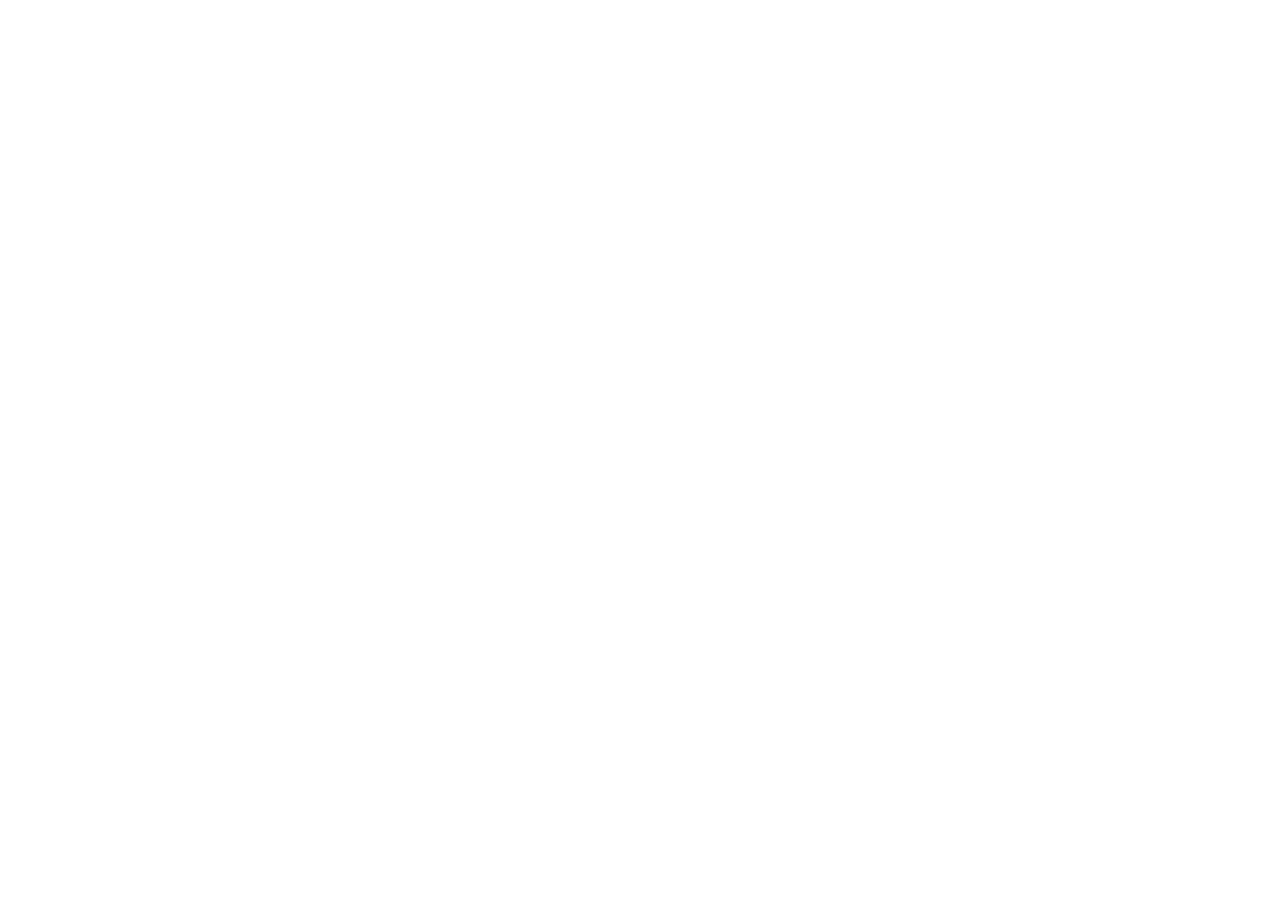
==== index.html @ 2ba22d70 "Add files via upload" ====
<!DOCTYPE html>
<html lang="en">
<head>
    <meta charset="UTF-8">
    <meta name="viewport" content="width=device-width, initial-scale=1.0">
    <title>TMDB</title>
    <link href="https://cdn.jsdelivr.net/npm/bootstrap@5.3.3/dist/css/bootstrap.min.css" rel="stylesheet" >
</head>
<body>
    <div class="container">
        
    </div>
</body>
<script src="js/index.js"></script>
<script src="https://cdn.jsdelivr.net/npm/bootstrap@5.3.3/dist/js/bootstrap.bundle.min.js" ></script>
</html>
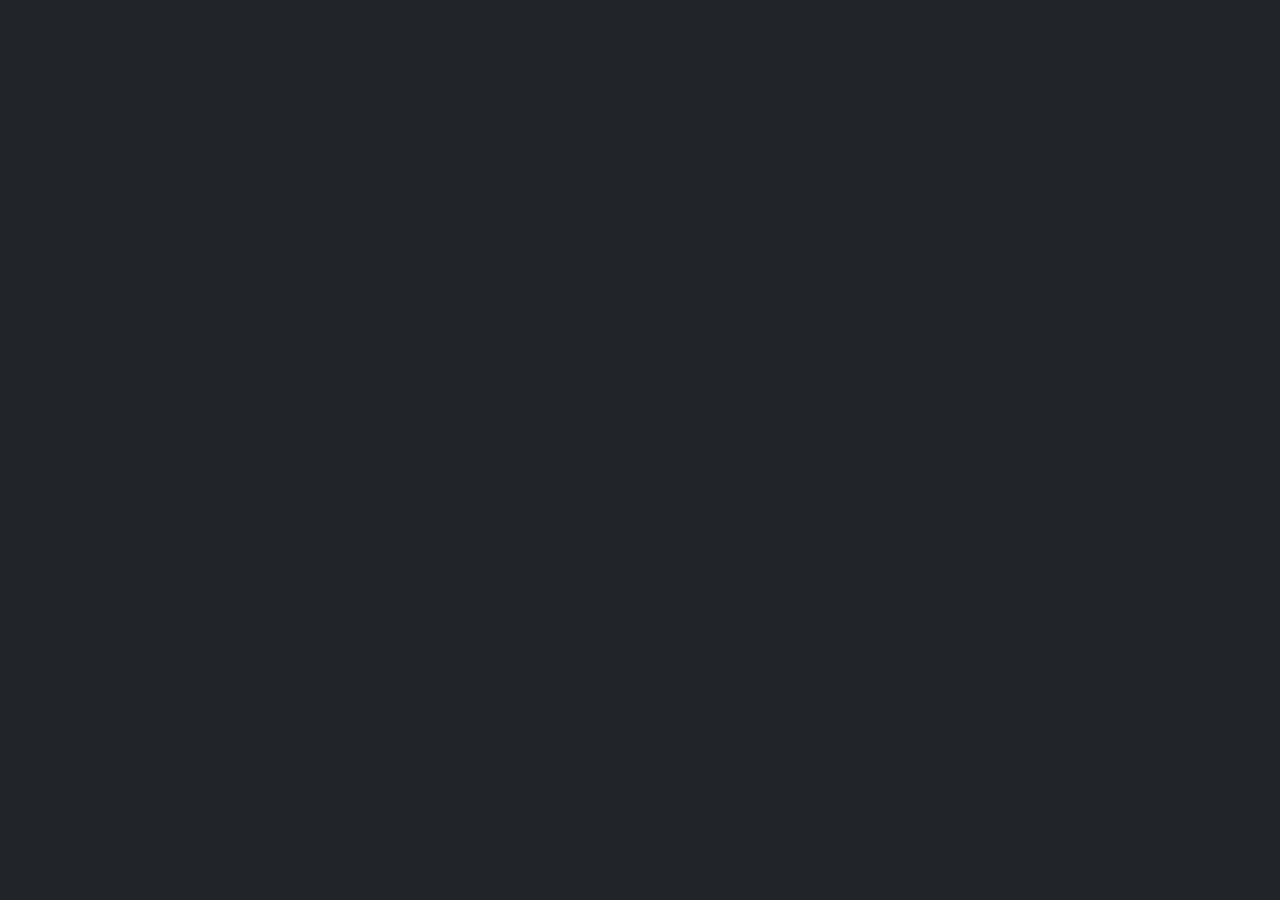
==== commit 99017c1d: "sadf" ====
--- a/index.html
+++ b/index.html
@@ -5,11 +5,22 @@
     <meta name="viewport" content="width=device-width, initial-scale=1.0">
     <title>TMDB</title>
     <link href="https://cdn.jsdelivr.net/npm/bootstrap@5.3.3/dist/css/bootstrap.min.css" rel="stylesheet" >
+    <link rel="stylesheet" href="index.css">
 </head>
-<body>
-    <div class="container">
+<body class="bg-dark">
+    <div class="container my-5 text-center">
+        <div class="row g-3 row-cols-lg-7 " id="showGenres"></div>
+    </div>
+
+<div class="container my-5">
+    <div class="row row-cols-lg-4 g-2" id="showMovies">
         
     </div>
+</div>
+
+<div class="container">
+   <div class="text-center" id="pagination"></div>
+</div>
 </body>
 <script src="js/index.js"></script>
 <script src="https://cdn.jsdelivr.net/npm/bootstrap@5.3.3/dist/js/bootstrap.bundle.min.js" ></script>
--- a/index.css
+++ b/index.css
@@ -0,0 +1,58 @@
+/* From Uiverse.io by Creatlydev */ 
+.card {
+    margin: auto;
+    /* width: min(300px, 100%); */
+    background-color: #fefefe;
+    border-radius: 1rem;
+    padding: 0.5rem;
+    color: #141417;
+  }
+
+
+
+  .card__footer {
+    display: flex;
+    justify-content: flex-start;
+    align-items: start;
+    flex-direction: column;
+    flex-wrap: nowrap;
+    padding: 0.75rem;
+    row-gap: 1rem;
+    font-weight: 700;
+    font-size: 0.875rem;
+  }
+  @media (min-width: 340px) {
+    .card__footer {
+      flex-direction: row;
+      align-items: center;
+      justify-content: space-between;
+      gap: 1rem;
+    }
+  }
+  .card__job-summary {
+    display: flex;
+    justify-content: flex-start;
+    align-items: center;
+    flex-direction: row;
+    flex-wrap: nowrap;
+    gap: 0.75rem;
+  }
+  .card__btn {
+    width: 100%;
+    font-weight: 400;
+    border: none;
+    display: block;
+    cursor: pointer;
+    text-align: center;
+    padding: 0.5rem 1.25rem;
+    border-radius: 1rem;
+    background-color: #141417;
+    color: #fff;
+    font-size: 1rem;
+  }
+  @media (min-width: 340px) {
+    .card__btn {
+      width: max-content;
+    }
+  }
+  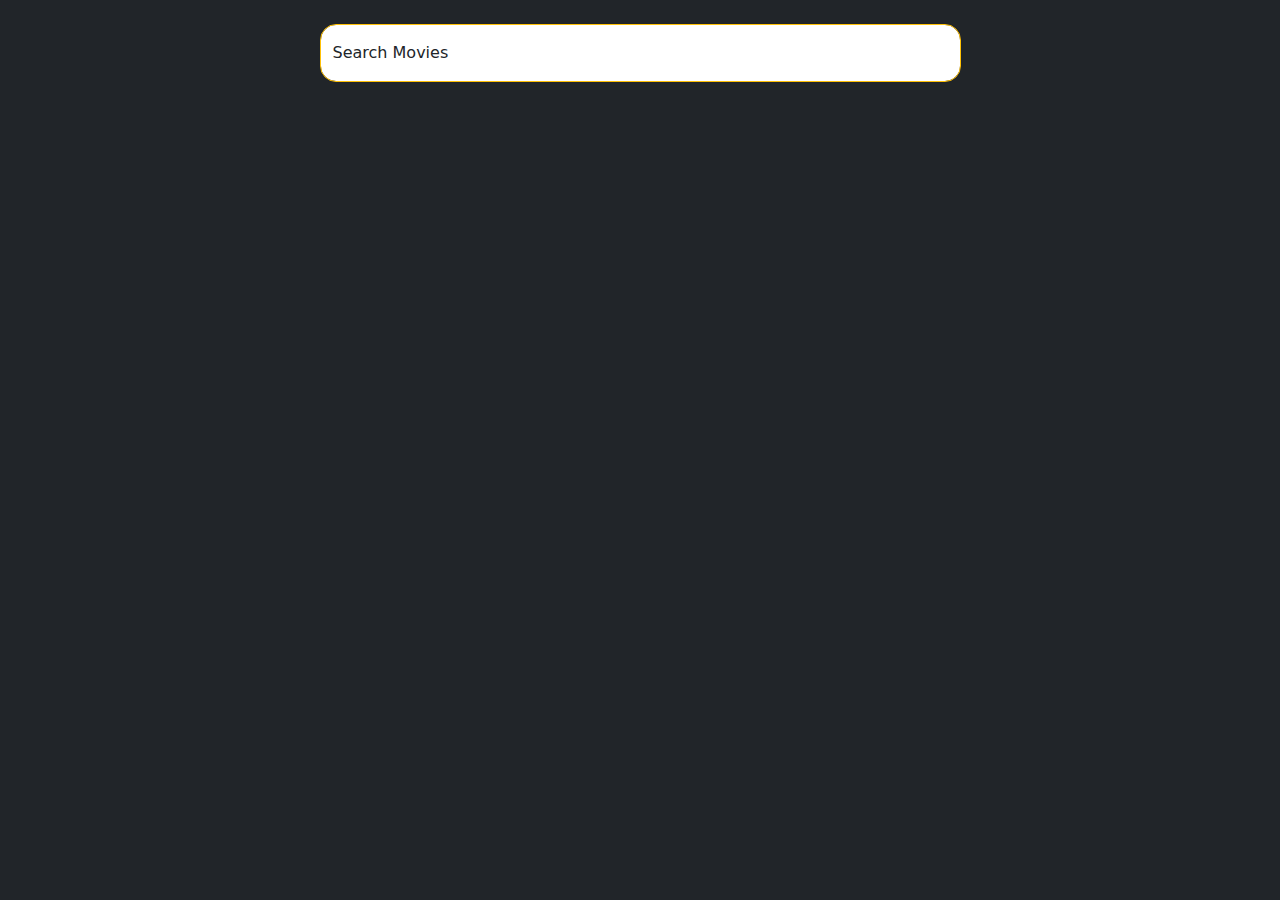
==== commit 0a8ecc86: "afsd" ====
--- a/index.html
+++ b/index.html
@@ -8,6 +8,18 @@
     <link rel="stylesheet" href="index.css">
 </head>
 <body class="bg-dark">
+
+    <div class="search container mt-4 ">
+        <div class="row d-flex justify-content-center">
+            <div class="col-7 ">
+                <div class="form-floating ">
+                    <input type="email" class="border border-warning rounded-4 form-control" id="floatingInput" placeholder="name@example.com">
+                    <label for="floatingInput">Search Movies</label>
+                  </div>
+            </div>
+        </div>
+    </div>
+    
     <div class="container my-5 text-center">
         <div class="row g-3 row-cols-lg-7 " id="showGenres"></div>
     </div>
@@ -22,6 +34,6 @@
    <div class="text-center" id="pagination"></div>
 </div>
 </body>
-<script src="js/index.js"></script>
+<script src="js/index.js" type="module"></script>
 <script src="https://cdn.jsdelivr.net/npm/bootstrap@5.3.3/dist/js/bootstrap.bundle.min.js" ></script>
 </html>--- a/index.css
+++ b/index.css
@@ -1,4 +1,4 @@
-/* From Uiverse.io by Creatlydev */ 
+
 .card {
     margin: auto;
     /* width: min(300px, 100%); */
